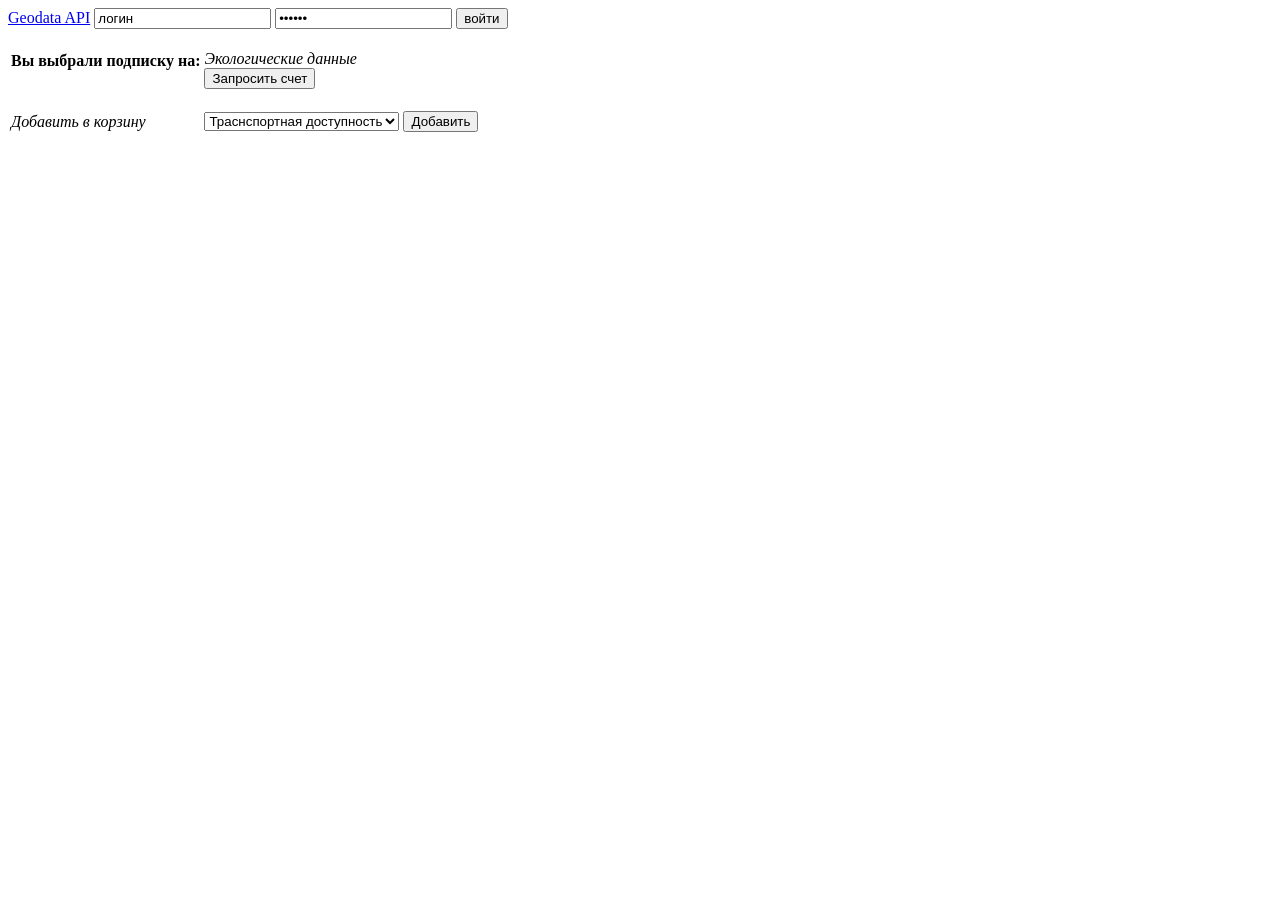
==== checkout.html @ 846b3177 "Create checkout.html" ====
<!doctype html>
<html>
  <head>
    <title>checkout</title>
    <meta charset="utf-8">
    <!-- <link rel="stylesheet" type="text/css" href="https://cdnjs.cloudflare.com/ajax/libs/leaflet/0.7.7/leaflet.css"> -->
    <link rel="stylesheet" type="text/css" href="css/main.css">
    <link rel="stylesheet" type="text/css" href="css/admin.css">
    <!-- <script type="text/javascript" src="http://api.tiles.mapbox.com/mapbox.js/plugins/turf/v2.0.0/turf.min.js"></script> -->
  </head>
  <body>

  	<div id="header">
      <span class="before"></span>
      <a href="index.html"><span id="logo">Geodata API</span></a>
      <span id="login-form">
        <input type="text" value="логин"/>
        <input type="password" value="пароль"/>
        <a href="admin.html">
          <input type="button" value="войти"/>
        </a>
      </span>
    </div>

    <div id="table">
      <table id="tb">
        <tr class="small">
          <td id="left">
            <b>Вы выбрали подписку на:</b>
          </td>
          <td id="right">
            <br>
            <i>Экологические данные</i>
              <br>
              <a href="mailto:sovzond@sovzond.ru"><input type="button" value="Запросить счет"></input></a>
          </td>
        </tr>
        <tr class="small">
          <td id="left">
            <br>
            <i>Добавить в корзину</i>
          </td>
          <td id="right">
            <br>
            <select>
              <option>Траснспортная доступность</option>
              <option>Аналитика цен</option>
            </select>
            <input type="button" value="Добавить"></input>

        </td>
        </tr>
      </table>
    </div>

  	<!-- <script type="text/javascript" src="js/demo.js"></script> -->
  </body>
</html>
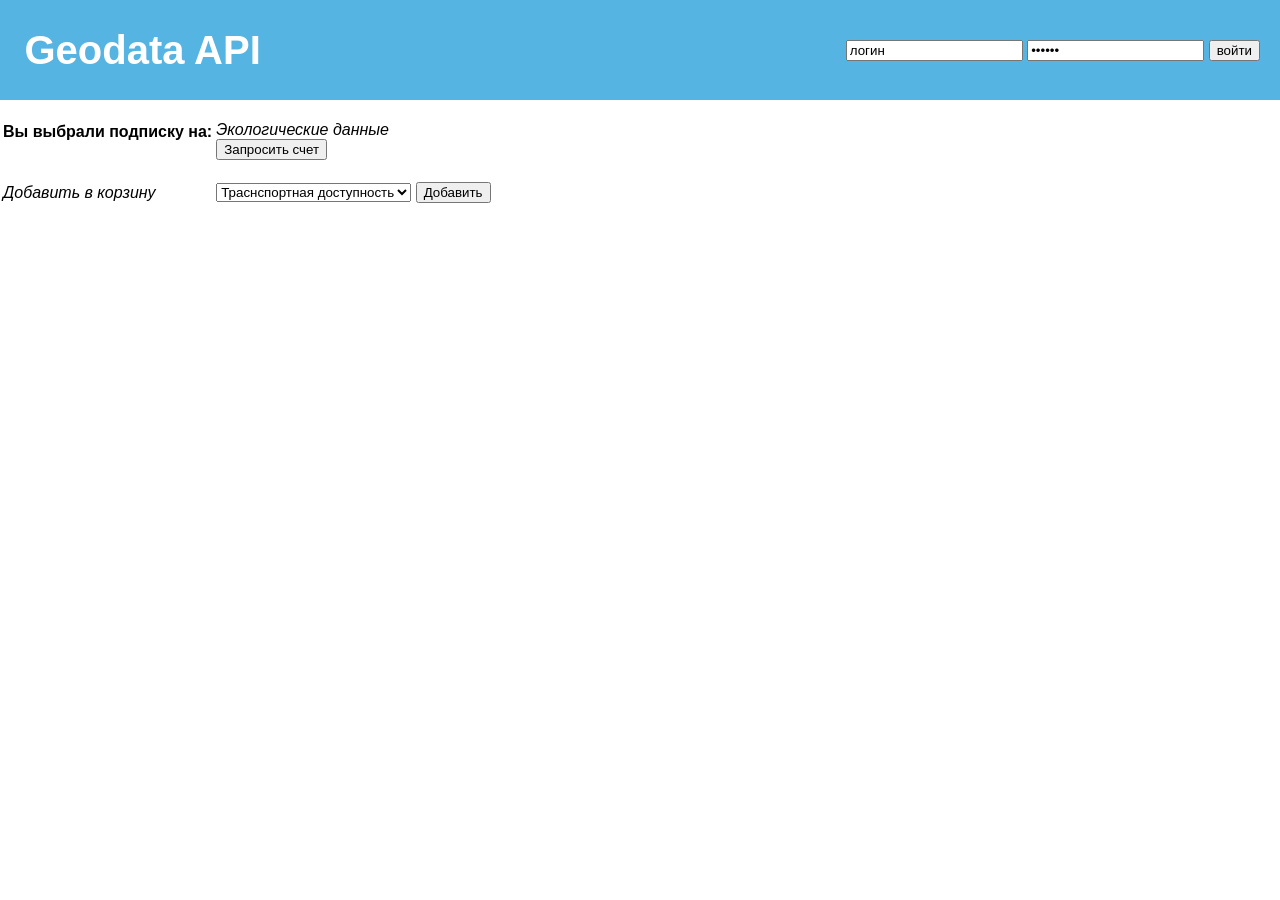
==== commit 5ae5bc1f: "Add files via upload" ====
--- a/checkout.html
+++ b/checkout.html
@@ -1,58 +1,58 @@
-<!doctype html>
-<html>
-  <head>
-    <title>checkout</title>
-    <meta charset="utf-8">
-    <!-- <link rel="stylesheet" type="text/css" href="https://cdnjs.cloudflare.com/ajax/libs/leaflet/0.7.7/leaflet.css"> -->
-    <link rel="stylesheet" type="text/css" href="css/main.css">
-    <link rel="stylesheet" type="text/css" href="css/admin.css">
-    <!-- <script type="text/javascript" src="http://api.tiles.mapbox.com/mapbox.js/plugins/turf/v2.0.0/turf.min.js"></script> -->
-  </head>
-  <body>
-
-  	<div id="header">
-      <span class="before"></span>
-      <a href="index.html"><span id="logo">Geodata API</span></a>
-      <span id="login-form">
-        <input type="text" value="логин"/>
-        <input type="password" value="пароль"/>
-        <a href="admin.html">
-          <input type="button" value="войти"/>
-        </a>
-      </span>
-    </div>
-
-    <div id="table">
-      <table id="tb">
-        <tr class="small">
-          <td id="left">
-            <b>Вы выбрали подписку на:</b>
-          </td>
-          <td id="right">
-            <br>
-            <i>Экологические данные</i>
-              <br>
-              <a href="mailto:sovzond@sovzond.ru"><input type="button" value="Запросить счет"></input></a>
-          </td>
-        </tr>
-        <tr class="small">
-          <td id="left">
-            <br>
-            <i>Добавить в корзину</i>
-          </td>
-          <td id="right">
-            <br>
-            <select>
-              <option>Траснспортная доступность</option>
-              <option>Аналитика цен</option>
-            </select>
-            <input type="button" value="Добавить"></input>
-
-        </td>
-        </tr>
-      </table>
-    </div>
-
-  	<!-- <script type="text/javascript" src="js/demo.js"></script> -->
-  </body>
-</html>
+<!doctype html>
+<html>
+  <head>
+    <title>checkout</title>
+    <meta charset="utf-8">
+    <!-- <link rel="stylesheet" type="text/css" href="https://cdnjs.cloudflare.com/ajax/libs/leaflet/0.7.7/leaflet.css"> -->
+    <link rel="stylesheet" type="text/css" href="css/main.css">
+    <link rel="stylesheet" type="text/css" href="css/admin.css">
+    <!-- <script type="text/javascript" src="http://api.tiles.mapbox.com/mapbox.js/plugins/turf/v2.0.0/turf.min.js"></script> -->
+  </head>
+  <body>
+
+  	<div id="header">
+      <span class="before"></span>
+      <a href="index.html"><span id="logo">Geodata API</span></a>
+      <span id="login-form">
+        <input type="text" value="логин"/>
+        <input type="password" value="пароль"/>
+        <a href="admin.html">
+          <input type="button" value="войти"/>
+        </a>
+      </span>
+    </div>
+
+    <div id="table">
+      <table id="tb">
+        <tr class="small">
+          <td id="left">
+            <b>Вы выбрали подписку на:</b>
+          </td>
+          <td id="right">
+            <br>
+            <i>Экологические данные</i>
+              <br>
+              <a href="mailto:sovzond@sovzond.ru"><input type="button" value="Запросить счет"></input></a>
+          </td>
+        </tr>
+        <tr class="small">
+          <td id="left">
+            <br>
+            <i>Добавить в корзину</i>
+          </td>
+          <td id="right">
+            <br>
+            <select>
+              <option>Траснспортная доступность</option>
+              <option>Аналитика цен</option>
+            </select>
+            <input type="button" value="Добавить"></input>
+
+        </td>
+        </tr>
+      </table>
+    </div>
+
+  	<!-- <script type="text/javascript" src="js/demo.js"></script> -->
+  </body>
+</html>
--- a/css/main.css
+++ b/css/main.css
@@ -0,0 +1,47 @@
+html {
+  font-family: arial;
+  margin: 0;
+  width: 100%;
+  height: 100%;
+  min-height: 700px;
+  background-color: #FFF;
+}
+body {
+  font-family: arial;
+  margin: 0;
+  width: 100%;
+  height: 100%;
+  min-height: 700px;
+  background-color: #FFF;
+}
+#header {
+  display: block;
+  margin: 0;
+  height: 5%;
+  min-height: 100px;
+  width: 100%;
+  background-color: #55B4E2;
+}
+.before {
+  display: inline-block;
+  height: 100%;
+  vertical-align: middle;
+}
+#logo {
+  display: inline-block;
+  vertical-align: middle;
+  margin-left: 20px;
+  font-size: 40px;
+  font-weight: bold;
+  color: white;
+  font-family: arial;
+}
+#login-form {
+  float: right;
+  position: relative;
+  top: 50%;
+  margin-top: -0.625em;
+  display: inline-block;
+  vertical-align: middle;
+  margin-right: 20px;
+}
